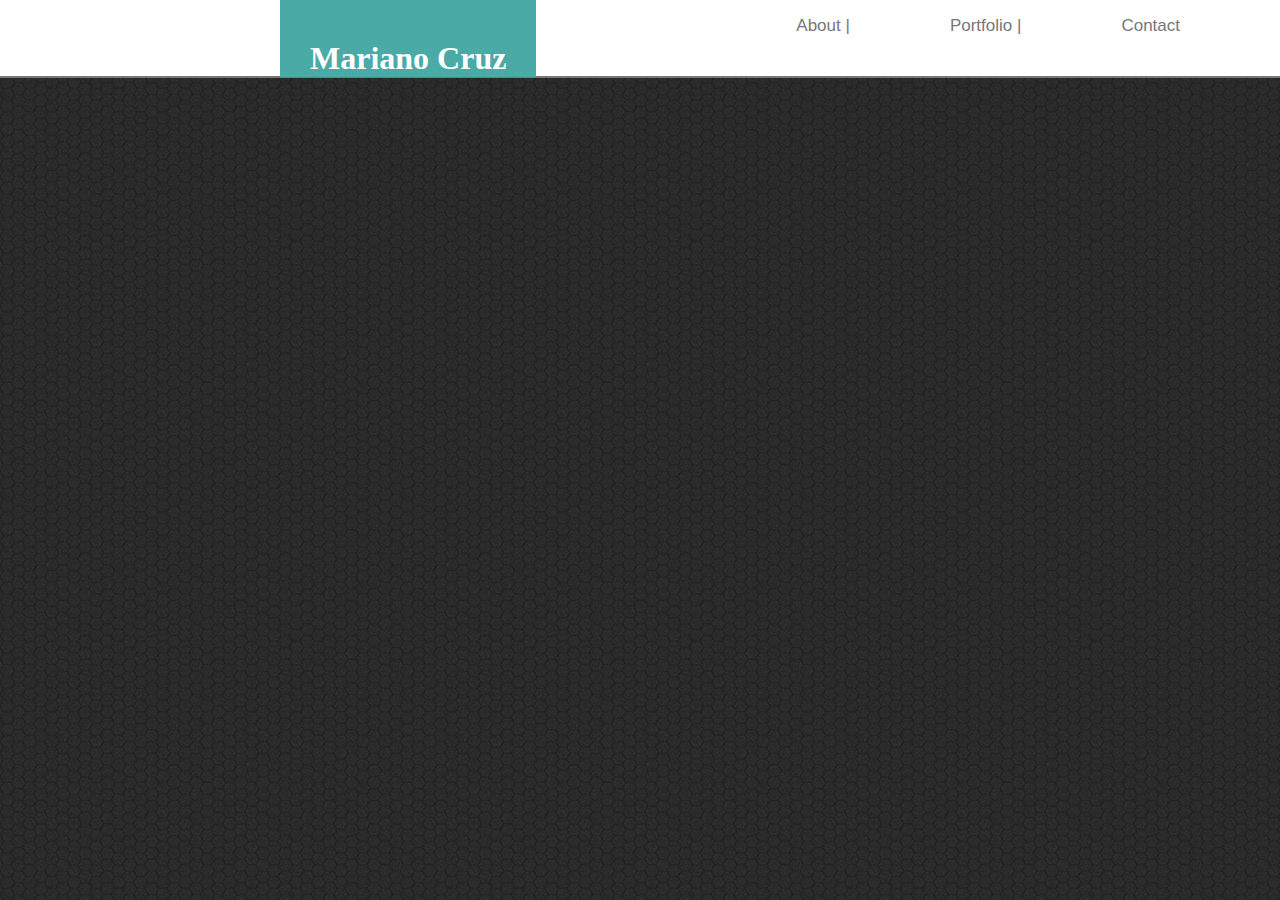
==== contact.html @ a5b4d1ee "Added contact page and made some changes" ====
<!DOCTYPE html>
<html lang="en">
<head>
    <meta charset="UTF-8">
    <meta name="viewport" content="width=device-width, initial-scale=1.0">
    <meta http-equiv="X-UA-Compatible" content="ie=edge">
    <link rel="stylesheet" type="text/css" href="assets/css/style.css">
    <title>Contact</title>
</head>
<body>
    <header>
        <h1 class="logo">Mariano Cruz</h1>
        <div class="top-nav">
            <ul>
                <li><a href="#">Contact  </a></li>
                <li><a href="#">Portfolio |</a></li>
                <li><a href="#">About | </a></li>
            </ul>
        </div>
    </header>

</body>
</html>
---- assets/css/style.css ----
body {
    background-image: url(/images/dark-honeycomb.png);
    height: 100%;
    margin: 0;
    overflow: auto;
}


.logo {
    position: fixed;
    float: left;
    background: #4aaaa5;
    margin-left: 280px;
    margin-top: 0px;
    padding-top: 40px;
    padding-left: 30px;
    padding-right: 30px;
    color: white;
    font-size: 32px;
    text-align: center;
    font-family: Georgia, 'Times New Roman', Times, serif;
}

.top-nav {
    overflow: hidden;
    background: white;
    border-bottom: 2px solid #777777;
}

li {
    float: right;
    color: #777777;
    padding-right: 100px;
    padding-bottom: 40px;
    display: inline;
    font-size: 17px;
    font-family: 'Arial', 'Helvetica Neue', Helvetica, sans-serif;
}

a {
    color: inherit;
    text-decoration: none;
}

h2 {
    float: left;
    position: fixed;
    margin-left: 180px;
    font-size: 30px;
    color: #4aaaa5;
    padding-left: 400px;
    padding-right: 300px;
    margin-top: 150px;
    font-family: 'Arial', 'Helvetica Neue', Helvetica, sans-serif;
    border-bottom: 3px solid #777777;
}


.center-text {
    float: left;
    background-color: white;
    padding: 150px;
    margin-right: 150px;
    margin-left: 150px;
    margin-top: 100px;
}

p {
    margin-left: 300px;
}

.city-image {
    position: fixed;
    float: left;
    margin-left: 250px;
    margin-top: 200px;
}

.page-footer {
    position: fixed;
    color: #777777;
    overflow: hidden;
    margin-top: 836px;
    padding-left: 600px;
    padding-right: 6000px;
    padding-bottom: 40px;
    background-color: #666666;
    text-align: center;
    border-top: 8px solid #4aaaa5;
}
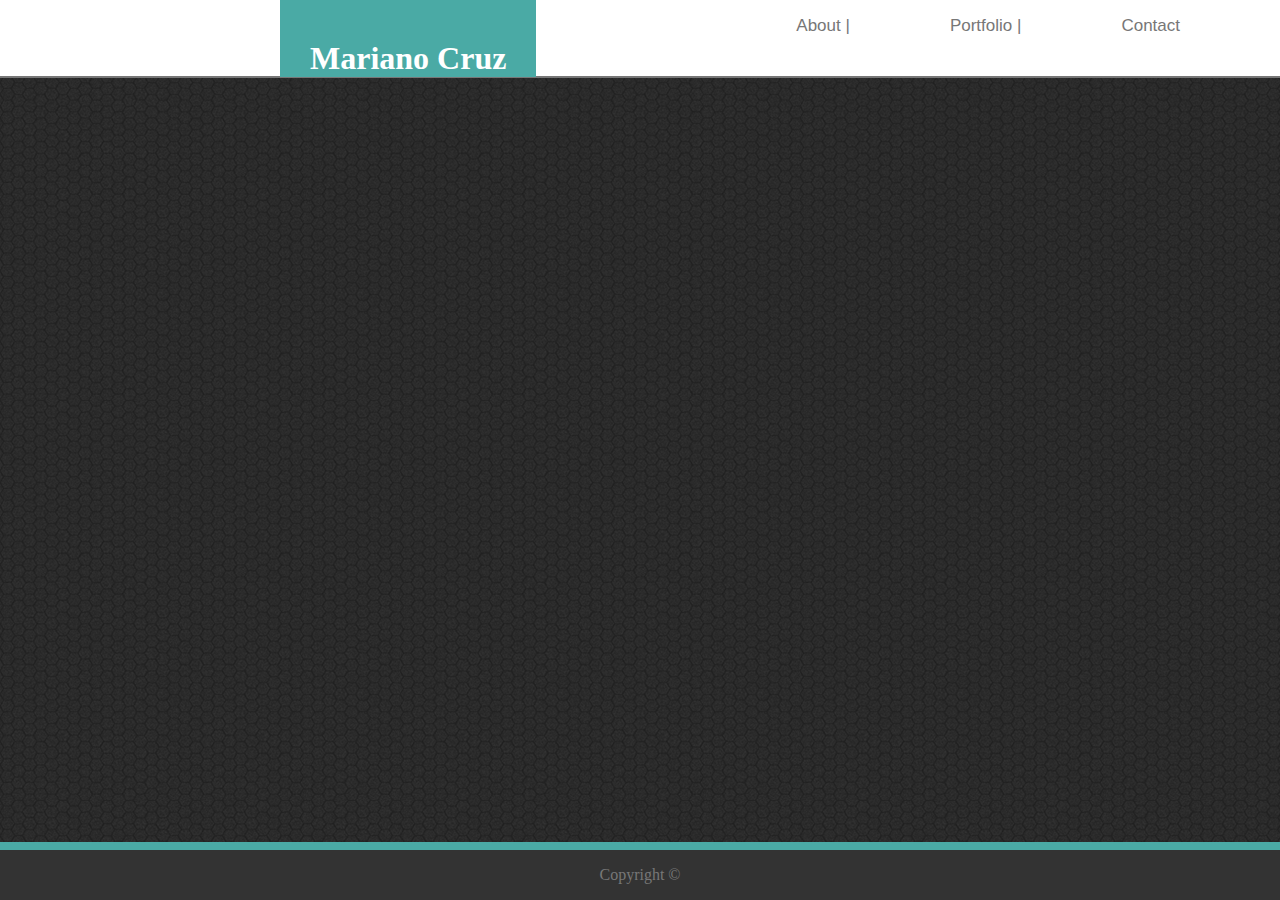
==== commit 07326786: "added new styles and fixed sticky footer" ====
--- a/contact.html
+++ b/contact.html
@@ -4,12 +4,14 @@
     <meta charset="UTF-8">
     <meta name="viewport" content="width=device-width, initial-scale=1.0">
     <meta http-equiv="X-UA-Compatible" content="ie=edge">
-    <link rel="stylesheet" type="text/css" href="assets/css/style.css">
+    <link rel="stylesheet" type="text/css" href="assets/css/style2.css">
     <title>Contact</title>
 </head>
 <body>
     <header>
+        <div class="clearfix">
         <h1 class="logo">Mariano Cruz</h1>
+        </div>
         <div class="top-nav">
             <ul>
                 <li><a href="#">Contact  </a></li>
@@ -19,5 +21,9 @@
         </div>
     </header>
 
+    <div class="footer">
+        <p>Copyright &copy;</p>
+    </div>
+
 </body>
 </html>--- a/assets/css/style2.css
+++ b/assets/css/style2.css
@@ -0,0 +1,60 @@
+body {
+    background-image: url(/images/dark-honeycomb.png);
+    height: 100%;
+    margin: 0;
+    overflow: auto;
+}
+
+
+.logo {
+    position: fixed;
+    float: left;
+    background: #4aaaa5;
+    margin-left: 280px;
+    margin-top: 0px;
+    padding-top: 40px;
+    padding-left: 30px;
+    padding-right: 30px;
+    color: white;
+    font-size: 32px;
+    text-align: center;
+    font-family: Georgia, 'Times New Roman', Times, serif;
+}
+
+.clearfix::after {
+    content: "";
+    clear: both;
+    display: table;
+}
+
+.top-nav {
+    overflow: hidden;
+    background: white;
+    border-bottom: 2px solid #777777;
+}
+
+li {
+    float: right;
+    color: #777777;
+    padding-right: 100px;
+    padding-bottom: 40px;
+    display: inline;
+    font-size: 17px;
+    font-family: 'Arial', 'Helvetica Neue', Helvetica, sans-serif;
+}
+
+a {
+    color: inherit;
+    text-decoration: none;
+}
+
+.footer {
+    position: fixed;
+    left: 0;
+    bottom: 0;
+    width: 100%;
+    background-color: #333;
+    text-align: center;
+    color: #777777;
+    border-top: 8px solid #4aaaa5;
+}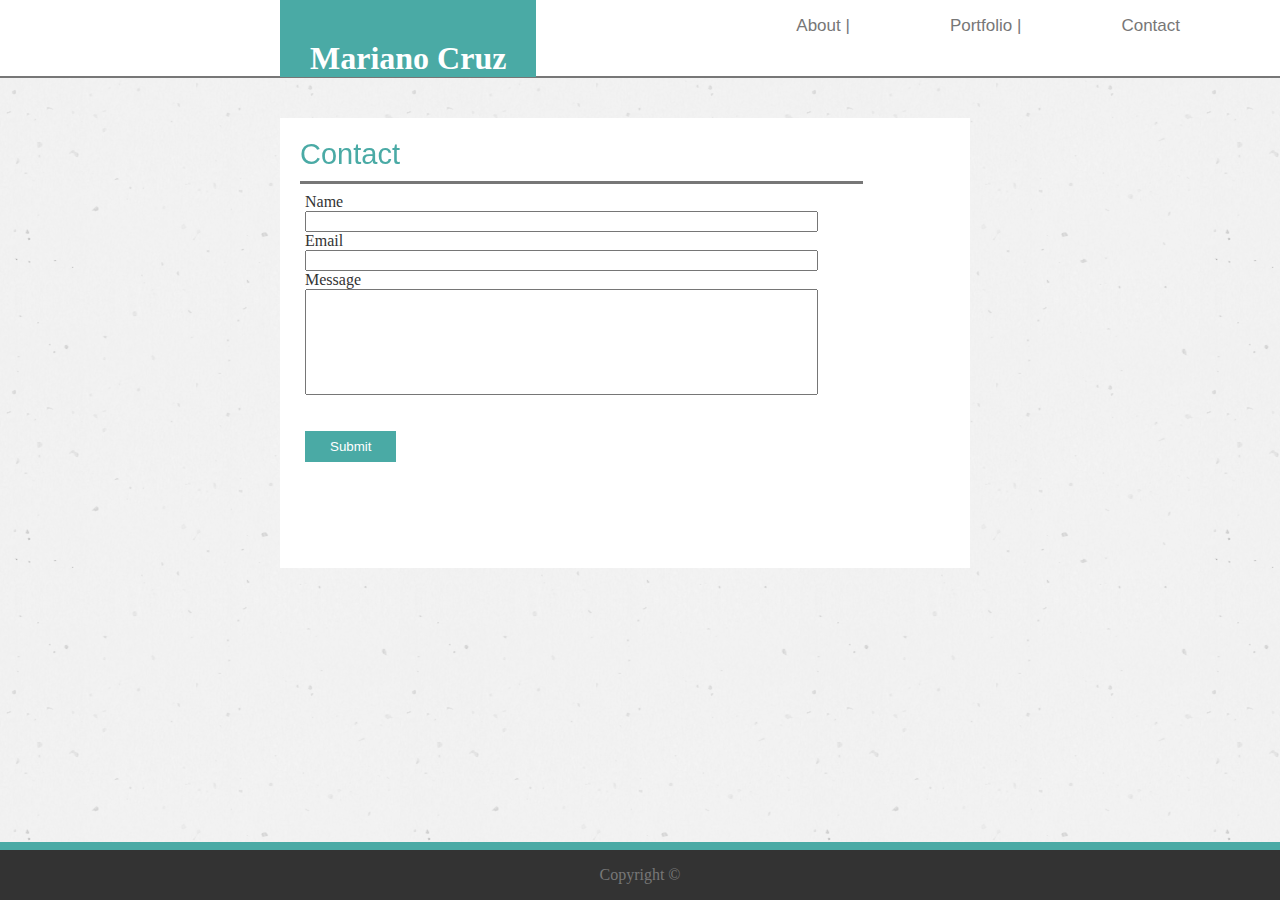
==== commit 7f12a9fc: "Fixed floats, box size, added forms, and fixed titles for the boxes" ====
--- a/contact.html
+++ b/contact.html
@@ -9,17 +9,34 @@
 </head>
 <body>
     <header>
-        <div class="clearfix">
         <h1 class="logo">Mariano Cruz</h1>
-        </div>
         <div class="top-nav">
             <ul>
                 <li><a href="#">Contact  </a></li>
                 <li><a href="#">Portfolio |</a></li>
-                <li><a href="#">About | </a></li>
+                <li><a href="index.html">About | </a></li>
             </ul>
         </div>
     </header>
+
+    <div class="clearfix">
+    <p class="boxtitle">
+        Contact
+    </p>
+    </div>
+
+    <section>
+        <p class="form">
+        Name <br>
+        <input type="text" name="firstname"><br>
+        Email<br>
+        <input type="text" name="email"><br>
+        Message<br>
+        <input type="text" name="message" class="messagebox"><br>
+        <br><br>
+        <input type="submit" value="Submit">
+        </p>
+    </section>
 
     <div class="footer">
         <p>Copyright &copy;</p>
--- a/assets/css/style2.css
+++ b/assets/css/style2.css
@@ -1,5 +1,5 @@
 body {
-    background-image: url(/images/dark-honeycomb.png);
+    background-image: url(/images/vintage_speckles.png);
     height: 100%;
     margin: 0;
     overflow: auto;
@@ -22,7 +22,7 @@
 }
 
 .clearfix::after {
-    content: "";
+    content: " ";
     clear: both;
     display: table;
 }
@@ -43,6 +43,7 @@
     font-family: 'Arial', 'Helvetica Neue', Helvetica, sans-serif;
 }
 
+
 a {
     color: inherit;
     text-decoration: none;
@@ -57,4 +58,47 @@
     text-align: center;
     color: #777777;
     border-top: 8px solid #4aaaa5;
+}
+
+.form {
+    float: left;
+    width: 50%;
+    color: #333;
+    margin-left: 280px;
+    margin-top: 40px;
+    height: 300px;
+    padding: 75px 25px;
+    background-color: white;
+    
+}
+
+.messagebox {
+    width: 505px;
+    height: 100px;
+}
+
+.boxtitle {
+    position: fixed;
+    margin-left: 300px;
+    margin-top: 50px;
+    color: #4aaaa5;
+    font-size: 29px;
+    width: 44%;
+    padding: 10px 0px;
+    box-sizing: border-box;
+    border: none;
+    border-bottom: 3px solid #777777;
+    font-family: 'Arial', 'Helvetica Neue', Helvetica, sans-serif;
+}
+
+input[type=submit] {
+    background-color: #4aaaa5;
+    color: white;
+    border: none;
+    padding: 8px 25px;
+}
+
+input[type=text] {
+    width: 505px;
+    font-family: 'Arial', 'Helvetica Neue', Helvetica, sans-serif
 }